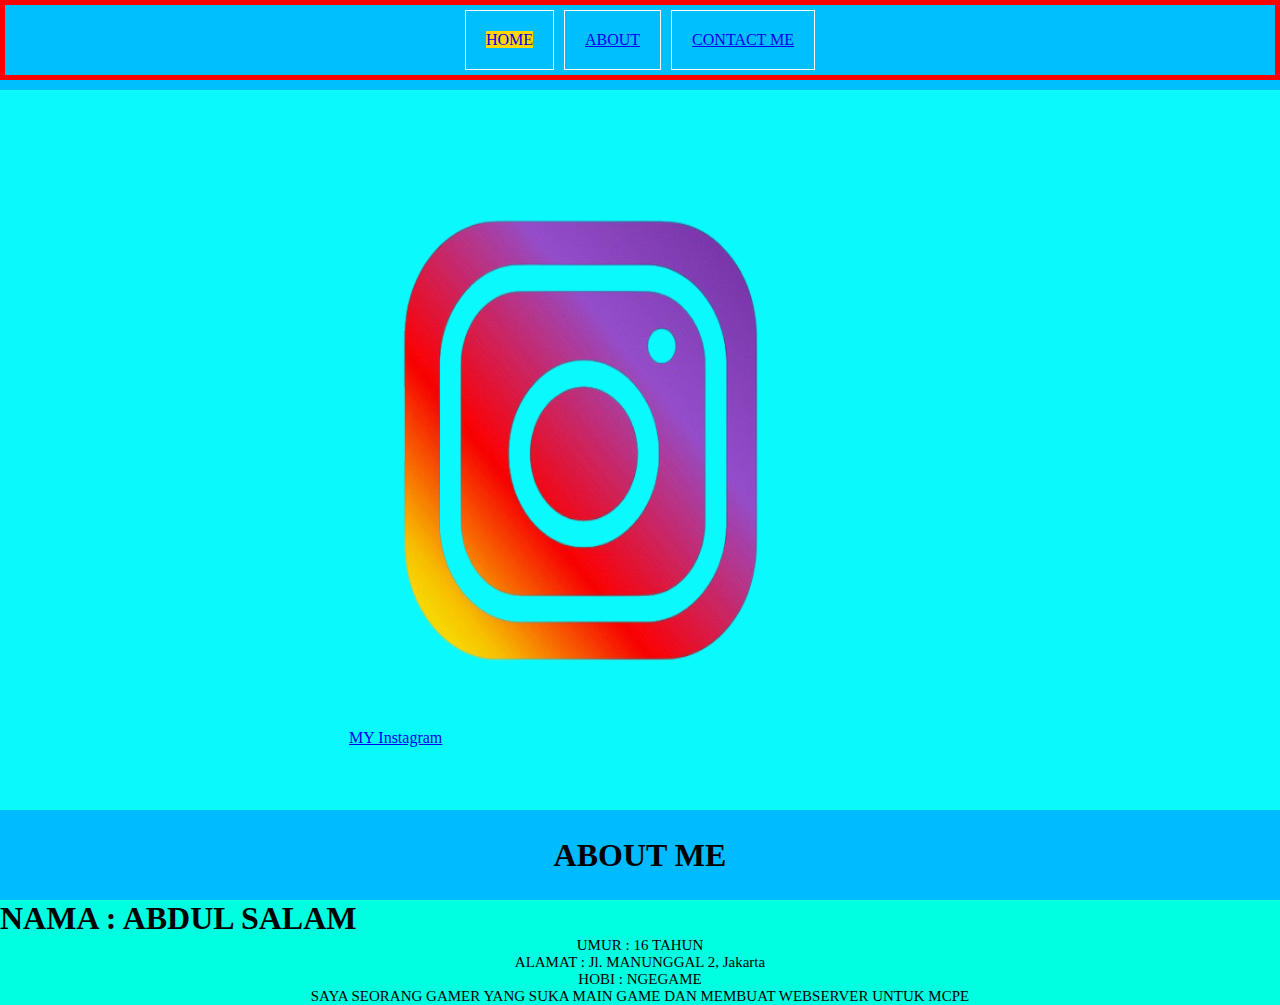
==== about.html @ 89df7335 "Add files via upload" ====
<html>
    <head>
        <title>ABOUTME</title>
        <link rel="stylesheet" href="style.css" />
    </head>
    <body>
        <div class="container">
        <!-- NAVIGATION BAR -->
    <div class="navbar-container">
        <ul class="ul-navbar">
        <li class="li-navbar">
            <a href="INDEXX2.html" class="a-navbar">HOME</a>
        </li>
        <li class="li-navbar">
            <a href="about.html">ABOUT</a>
        </li>
        <li class="li-navbar">
            <a href="contact.html">CONTACT ME</a>
        </li>
</div>
         <!-- NAVIGATION BAR SELESAI -->
          <!-- CONTENT 1 -->
<div class="container-content">
    <a href="https://www.instagram.com/abdullsalzz?igsh=MWtlOWgwZXRzcnZrbw%3D%3D&utm_source=qr"
    class="a-content">
        <img src="ig.png" class="img-content" />
        <p>MY Instagram</p>
    </a>
</div>
           <!-- CONTENT 1 END -->
            <!-- FOOTER -->
<div class="container-footer">
<h1 class="h1-footer">ABOUT ME</h1>
</div>
             <!-- FOOTER END -->
<div class="about-me">
    <h1 class="h1-about">NAMA : ABDUL SALAM</h1>
    <p class="p-about">UMUR : 16 TAHUN</p>
    <p class="p-about">ALAMAT : Jl. MANUNGGAL 2, Jakarta</p>
    <p class="p-about">HOBI : NGEGAME</p>
    <p class="p-about">SAYA SEORANG GAMER YANG SUKA MAIN GAME DAN MEMBUAT WEBSERVER UNTUK MCPE</p>

</div>
              <body>
</div>
</html>
---- style.css ----
*,
html {margin: 0;
padding: 0;}
.container {}
body { background-color: aquamarine;}
div {background-color: rgb(0, 255, 225);}
.navbar-container {background-color: deepskyblue;
width: 100%;
height: 10vh;}
.ul-navbar {border: 5px solid red;
    display: flex;
    justify-content: center;
    align-items: center;}
.li-navbar {
border: 1px solid white;
    background-color: deepskyblue;
list-style-type: none;
padding: 20px;
margin: 5px;
color: aliceblue;}
.container-content {background-color: rgb(10, 249, 253);
display: flex;
justify-content: center;
align-items: center;
height: 80vh;}
.img-content {width: 80%;
height: 80%;}
.container-footer {background-color: rgb(0, 187, 255);
display: flex;
justify-content: center;
align-items: center;
height: 10vh;}
.hi-footer {font-size: 40px;}
.a-navbar {background-color: gold;
text-decoration: none;}
.a-contant {width: 720px;
height: 480px;
background-color: royalblue;
justify-content: center;
align-items: center;
display: flex;
flex-direction: column;}

.p-about {
font-size: 15px;
display: flex;
justify-content: center;
align-items: center;
}
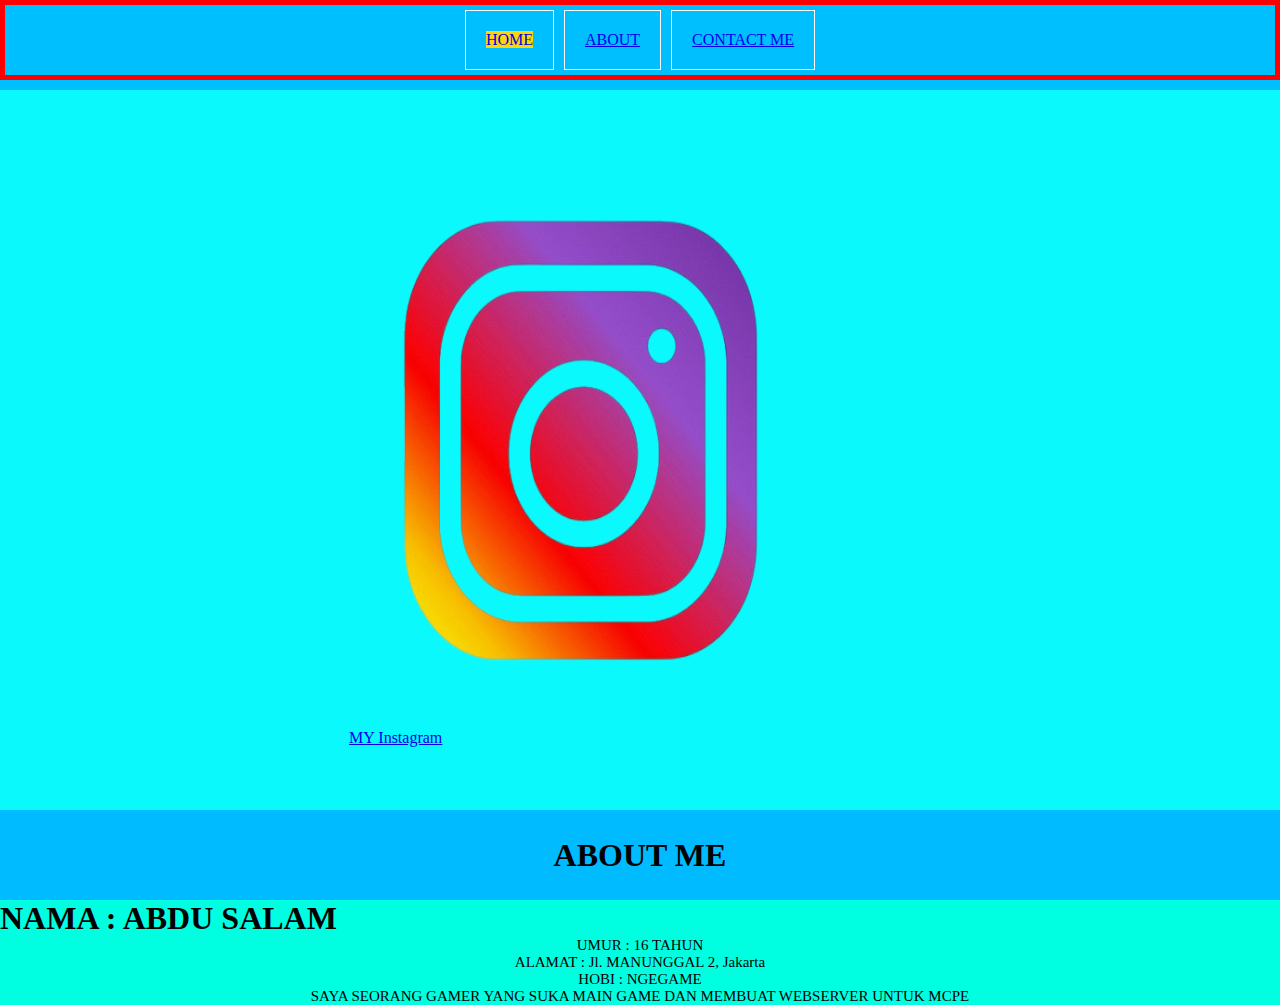
==== commit e97e626f: "about.html" ====
--- a/about.html
+++ b/about.html
@@ -34,7 +34,7 @@
 </div>
              <!-- FOOTER END -->
 <div class="about-me">
-    <h1 class="h1-about">NAMA : ABDUL SALAM</h1>
+    <h1 class="h1-about">NAMA : ABDU SALAM</h1>
     <p class="p-about">UMUR : 16 TAHUN</p>
     <p class="p-about">ALAMAT : Jl. MANUNGGAL 2, Jakarta</p>
     <p class="p-about">HOBI : NGEGAME</p>
@@ -43,4 +43,4 @@
 </div>
               <body>
 </div>
-</html>+</html>
